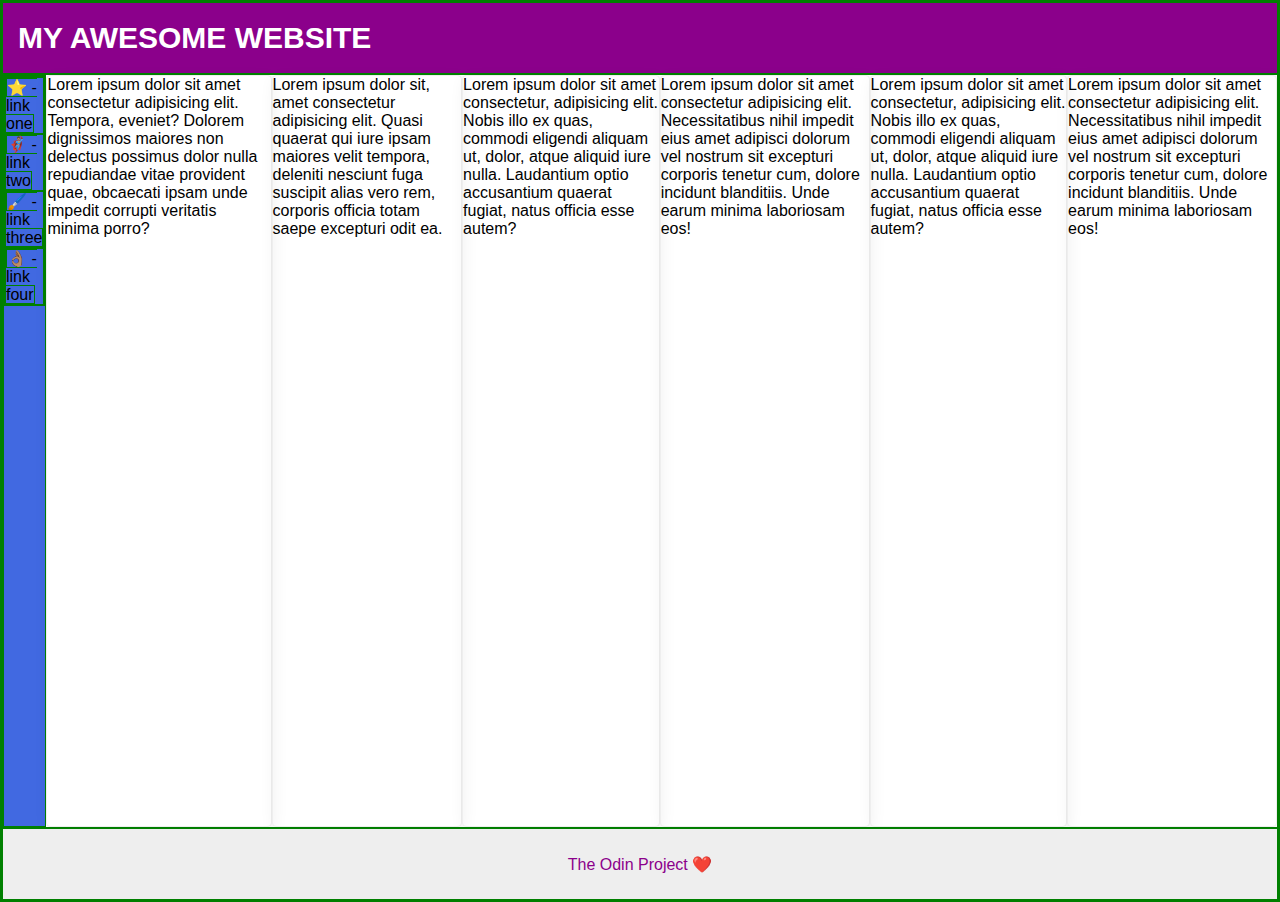
==== flex/07-flex-layout-2/index.html @ daf97f68 "refactor HTML structure and add flexible styles to layout" ====
<!DOCTYPE html>
<html lang="en">
  <head>
    <meta charset="UTF-8">
    <meta http-equiv="X-UA-Compatible" content="IE=edge">
    <meta name="viewport" content="width=device-width, initial-scale=1.0">
    <title>The Holy Grail</title>
    <link rel="stylesheet" href="style.css">
  </head>
  <body>
    <div class="header">
      MY AWESOME WEBSITE
    </div>
    <div class="content">

      <div class="sidebar">
        <ul>
        <li><a href="#">⭐ - link one</a></li>
        <li><a href="#">🦸🏽‍♂️ - link two</a></li>
        <li><a href="#">🖌️ - link three</a></li>
        <li><a href="#">👌🏽 - link four</a></li>
      </ul>
    </div>
    
    <div class="card">Lorem ipsum dolor sit amet consectetur adipisicing elit. Tempora, eveniet? Dolorem dignissimos maiores non delectus possimus dolor nulla repudiandae vitae provident quae, obcaecati ipsam unde impedit corrupti veritatis minima porro?</div>
    <div class="card">Lorem ipsum dolor sit, amet consectetur adipisicing elit. Quasi quaerat qui iure ipsam maiores velit tempora, deleniti nesciunt fuga suscipit alias vero rem, corporis officia totam saepe excepturi odit ea.</div>
    <div class="card">Lorem ipsum dolor sit amet consectetur, adipisicing elit. Nobis illo ex quas, commodi eligendi aliquam ut, dolor, atque aliquid iure nulla. Laudantium optio accusantium quaerat fugiat, natus officia esse autem?</div>
    <div class="card">Lorem ipsum dolor sit amet consectetur adipisicing elit. Necessitatibus nihil impedit eius amet adipisci dolorum vel nostrum sit excepturi corporis tenetur cum, dolore incidunt blanditiis. Unde earum minima laboriosam eos!</div>
    <div class="card">Lorem ipsum dolor sit amet consectetur, adipisicing elit. Nobis illo ex quas, commodi eligendi aliquam ut, dolor, atque aliquid iure nulla. Laudantium optio accusantium quaerat fugiat, natus officia esse autem?</div>
    <div class="card">Lorem ipsum dolor sit amet consectetur adipisicing elit. Necessitatibus nihil impedit eius amet adipisci dolorum vel nostrum sit excepturi corporis tenetur cum, dolore incidunt blanditiis. Unde earum minima laboriosam eos!</div>
  </div>
    
    <div class="footer">
      The Odin Project ❤️
    </div>
  </body>
</html>
---- flex/07-flex-layout-2/style.css ----
* {
  box-sizing: border-box;
  margin: 0;
  padding: 0;
  border: 1px solid green;
}

body {
  font-family: -apple-system, BlinkMacSystemFont, 'Segoe UI', Roboto, Oxygen, Ubuntu, Cantarell, 'Open Sans', 'Helvetica Neue', sans-serif;
  margin: 0;
  min-height: 100vh;
  display: flex;
  flex-direction: column;
  justify-content: space-between;
}

li {
  list-style: none;
}

a {
  text-decoration: none;
  color: inherit;
}

.header {
  height: 72px;
  background: darkmagenta;
  color: white;
  padding-left: 15px;
  font-weight: bold;
  font-size: 30px;
  align-content: center;
}

.content {
  display: flex;
  flex: 2;
}

.sidebar {
  width: 300px;
  background: royalblue;
  box-sizing: border-box;
}

.card {
  border: 1px solid #eee;
  box-shadow: 2px 4px 16px rgba(0,0,0,.06);
  border-radius: 4px;
}  
  
.footer {
  height: 72px;
  background: #eee;
  color: darkmagenta;
  text-align: center;
  align-content: center;
}
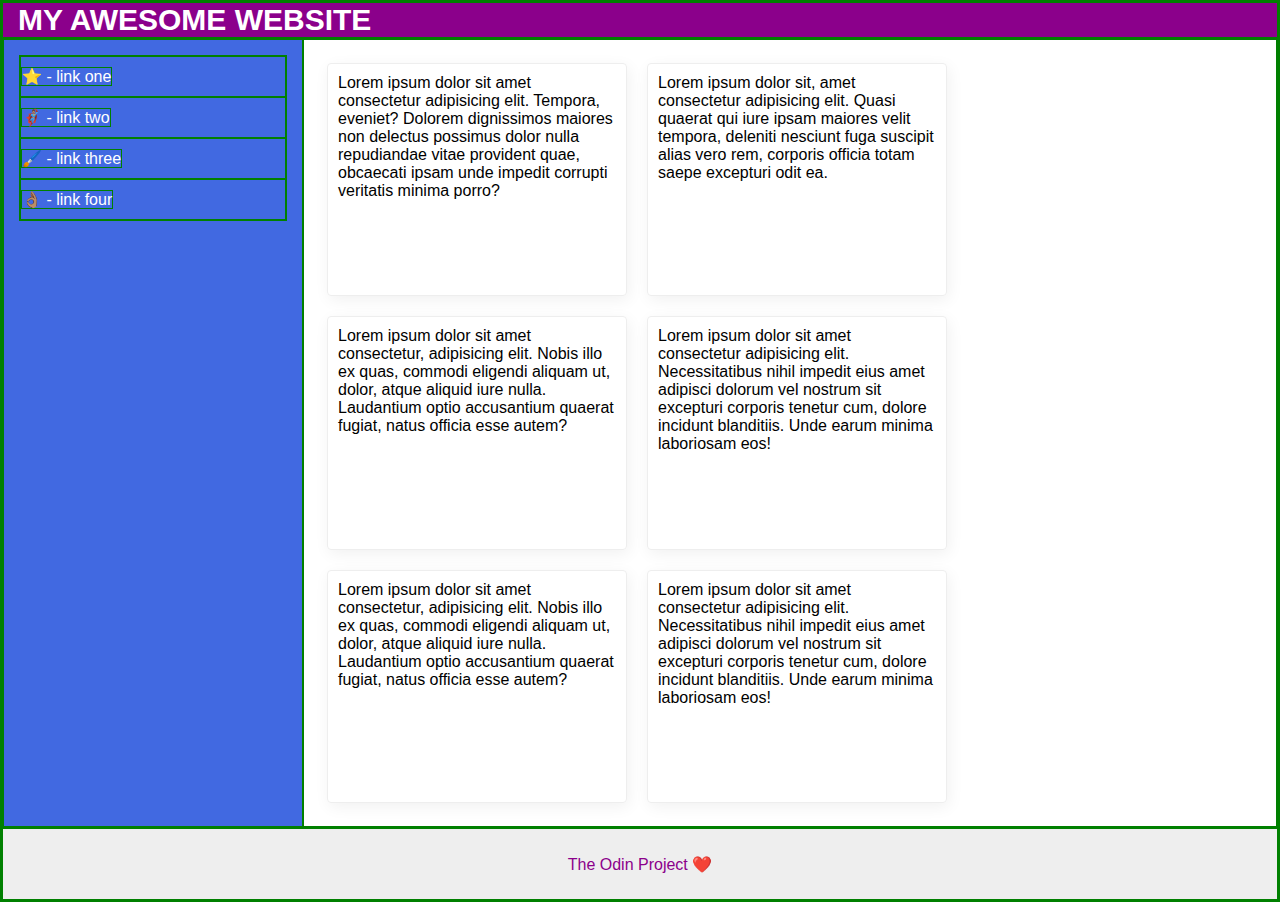
==== commit cd6d3508: "refactor layout structure and enhance card styling for better presentation" ====
--- a/flex/07-flex-layout-2/index.html
+++ b/flex/07-flex-layout-2/index.html
@@ -12,7 +12,6 @@
       MY AWESOME WEBSITE
     </div>
     <div class="content">
-
       <div class="sidebar">
         <ul>
         <li><a href="#">⭐ - link one</a></li>
@@ -21,17 +20,17 @@
         <li><a href="#">👌🏽 - link four</a></li>
       </ul>
     </div>
-    
-    <div class="card">Lorem ipsum dolor sit amet consectetur adipisicing elit. Tempora, eveniet? Dolorem dignissimos maiores non delectus possimus dolor nulla repudiandae vitae provident quae, obcaecati ipsam unde impedit corrupti veritatis minima porro?</div>
-    <div class="card">Lorem ipsum dolor sit, amet consectetur adipisicing elit. Quasi quaerat qui iure ipsam maiores velit tempora, deleniti nesciunt fuga suscipit alias vero rem, corporis officia totam saepe excepturi odit ea.</div>
-    <div class="card">Lorem ipsum dolor sit amet consectetur, adipisicing elit. Nobis illo ex quas, commodi eligendi aliquam ut, dolor, atque aliquid iure nulla. Laudantium optio accusantium quaerat fugiat, natus officia esse autem?</div>
-    <div class="card">Lorem ipsum dolor sit amet consectetur adipisicing elit. Necessitatibus nihil impedit eius amet adipisci dolorum vel nostrum sit excepturi corporis tenetur cum, dolore incidunt blanditiis. Unde earum minima laboriosam eos!</div>
-    <div class="card">Lorem ipsum dolor sit amet consectetur, adipisicing elit. Nobis illo ex quas, commodi eligendi aliquam ut, dolor, atque aliquid iure nulla. Laudantium optio accusantium quaerat fugiat, natus officia esse autem?</div>
-    <div class="card">Lorem ipsum dolor sit amet consectetur adipisicing elit. Necessitatibus nihil impedit eius amet adipisci dolorum vel nostrum sit excepturi corporis tenetur cum, dolore incidunt blanditiis. Unde earum minima laboriosam eos!</div>
-  </div>
-    
+    <div class="cards">
+      <div class="card">Lorem ipsum dolor sit amet consectetur adipisicing elit. Tempora, eveniet? Dolorem dignissimos maiores non delectus possimus dolor nulla repudiandae vitae provident quae, obcaecati ipsam unde impedit corrupti veritatis minima porro?</div>
+      <div class="card">Lorem ipsum dolor sit, amet consectetur adipisicing elit. Quasi quaerat qui iure ipsam maiores velit tempora, deleniti nesciunt fuga suscipit alias vero rem, corporis officia totam saepe excepturi odit ea.</div>
+      <div class="card">Lorem ipsum dolor sit amet consectetur, adipisicing elit. Nobis illo ex quas, commodi eligendi aliquam ut, dolor, atque aliquid iure nulla. Laudantium optio accusantium quaerat fugiat, natus officia esse autem?</div>
+      <div class="card">Lorem ipsum dolor sit amet consectetur adipisicing elit. Necessitatibus nihil impedit eius amet adipisci dolorum vel nostrum sit excepturi corporis tenetur cum, dolore incidunt blanditiis. Unde earum minima laboriosam eos!</div>
+      <div class="card">Lorem ipsum dolor sit amet consectetur, adipisicing elit. Nobis illo ex quas, commodi eligendi aliquam ut, dolor, atque aliquid iure nulla. Laudantium optio accusantium quaerat fugiat, natus officia esse autem?</div>
+      <div class="card">Lorem ipsum dolor sit amet consectetur adipisicing elit. Necessitatibus nihil impedit eius amet adipisci dolorum vel nostrum sit excepturi corporis tenetur cum, dolore incidunt blanditiis. Unde earum minima laboriosam eos!</div>
+    </div>
+    </div>
     <div class="footer">
       The Odin Project ❤️
     </div>
   </body>
-</html>+  </html>--- a/flex/07-flex-layout-2/style.css
+++ b/flex/07-flex-layout-2/style.css
@@ -11,7 +11,6 @@
   min-height: 100vh;
   display: flex;
   flex-direction: column;
-  justify-content: space-between;
 }
 
 li {
@@ -20,34 +19,48 @@
 
 a {
   text-decoration: none;
-  color: inherit;
+  color: white;
 }
 
 .header {
-  height: 72px;
   background: darkmagenta;
   color: white;
-  padding-left: 15px;
+  padding: 0px 15px;
   font-weight: bold;
   font-size: 30px;
   align-content: center;
 }
 
 .content {
+  flex: 1;
   display: flex;
-  flex: 2;
 }
 
 .sidebar {
   width: 300px;
   background: royalblue;
   box-sizing: border-box;
+  flex-shrink: 0;
+  padding: 15px;
+}
+
+.sidebar li {
+  padding: 10px 0px;
+}
+
+.cards {
+  display: flex;
+  flex-wrap: wrap;
+  gap: 20px;
+  padding: 23px;
 }
 
 .card {
   border: 1px solid #eee;
   box-shadow: 2px 4px 16px rgba(0,0,0,.06);
   border-radius: 4px;
+  width: 300px;
+  padding: 10px;
 }  
   
 .footer {
